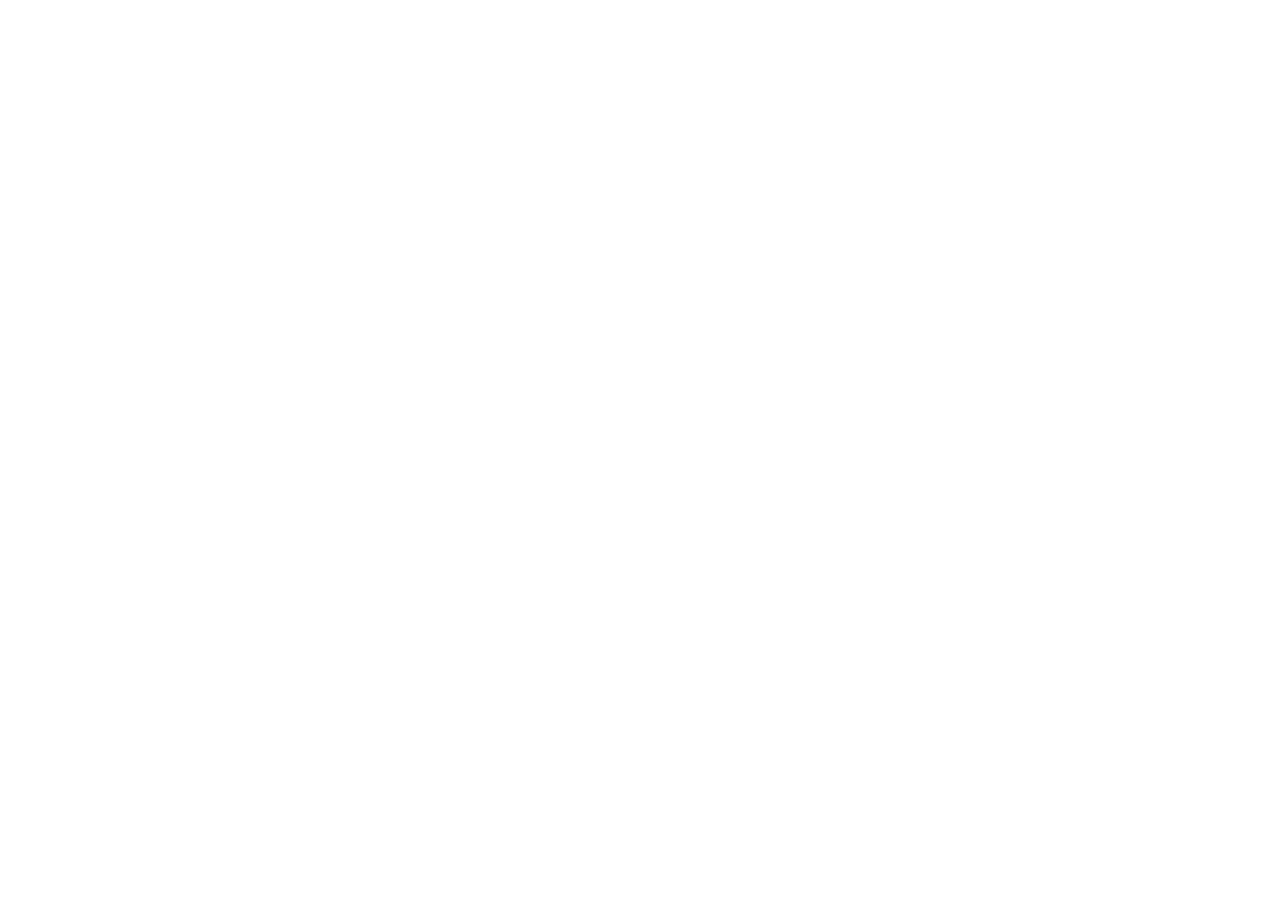
==== responsive-tableV1/index.html @ a103506a "Add appropriate title for index.html" ====
<!DOCTYPE html>
<html lang="de">
  <head>
    <meta charset="utf-8">
    <meta name="viewport" content="width=device-width, initial-scale=1.0">
    <link href="style.css" rel="stlesheet">
    <script src="script.js"></script>
    <title>responsive-tableV1</title>
  </head>
  <body>
  </body>
</html>
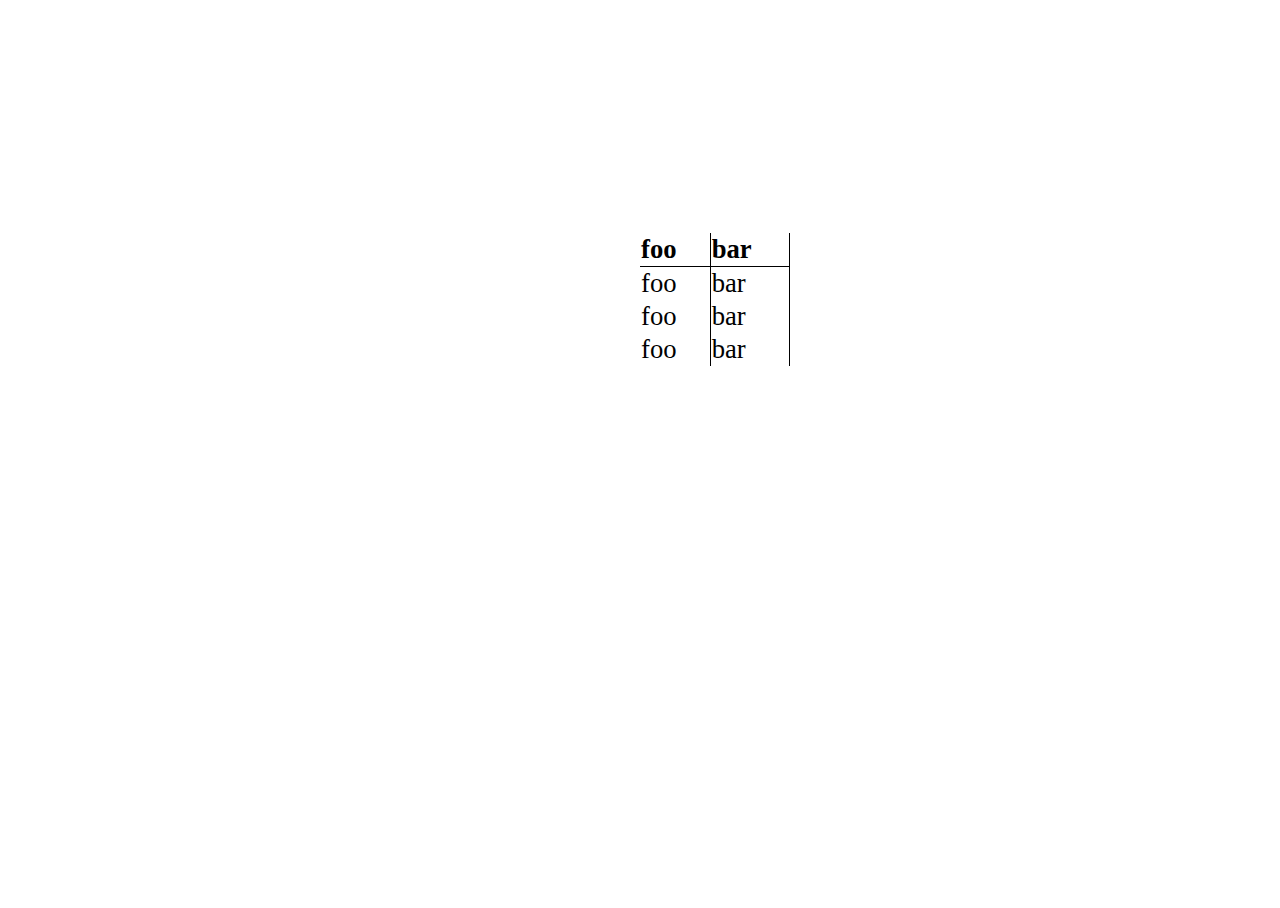
==== commit a7164418: "Add logic to changing the width of the table" ====
--- a/responsive-tableV1/index.html
+++ b/responsive-tableV1/index.html
@@ -3,10 +3,28 @@
   <head>
     <meta charset="utf-8">
     <meta name="viewport" content="width=device-width, initial-scale=1.0">
-    <link href="style.css" rel="stlesheet">
+    <link href="style.css" rel="stylesheet">
     <script src="script.js"></script>
     <title>responsive-tableV1</title>
   </head>
-  <body>
+  <body onresize="changeTableSize()">
+    <table id="body__table-id" class="body__table">
+      <tr>
+        <th>foo</th>
+        <th>bar</th>
+      </tr>
+      <tr>
+        <td>foo</td>
+        <td>bar</td>
+      </tr>
+      <tr>
+        <td>foo</td>
+        <td>bar</td>
+      </tr>
+      <tr>
+        <td>foo</td>
+        <td>bar</td>
+      </tr>
+    </table>
   </body>
 </html>--- a/responsive-tableV1/style.css
+++ b/responsive-tableV1/style.css
@@ -0,0 +1,23 @@
+html, body {
+  height: 100%;
+}
+
+.body__table {
+  border-collapse: collapse;
+  font-size: 20pt;
+  width: 150px;
+  height: 50px;
+  position: relative;
+  top: 25%;
+  left: 50%;
+}
+
+.body__table th {
+  text-align: left;
+  border-bottom: 1px solid black;
+  border-right: 1px solid black;
+}
+
+.body__table td {
+  border-right: 1px solid black;
+}
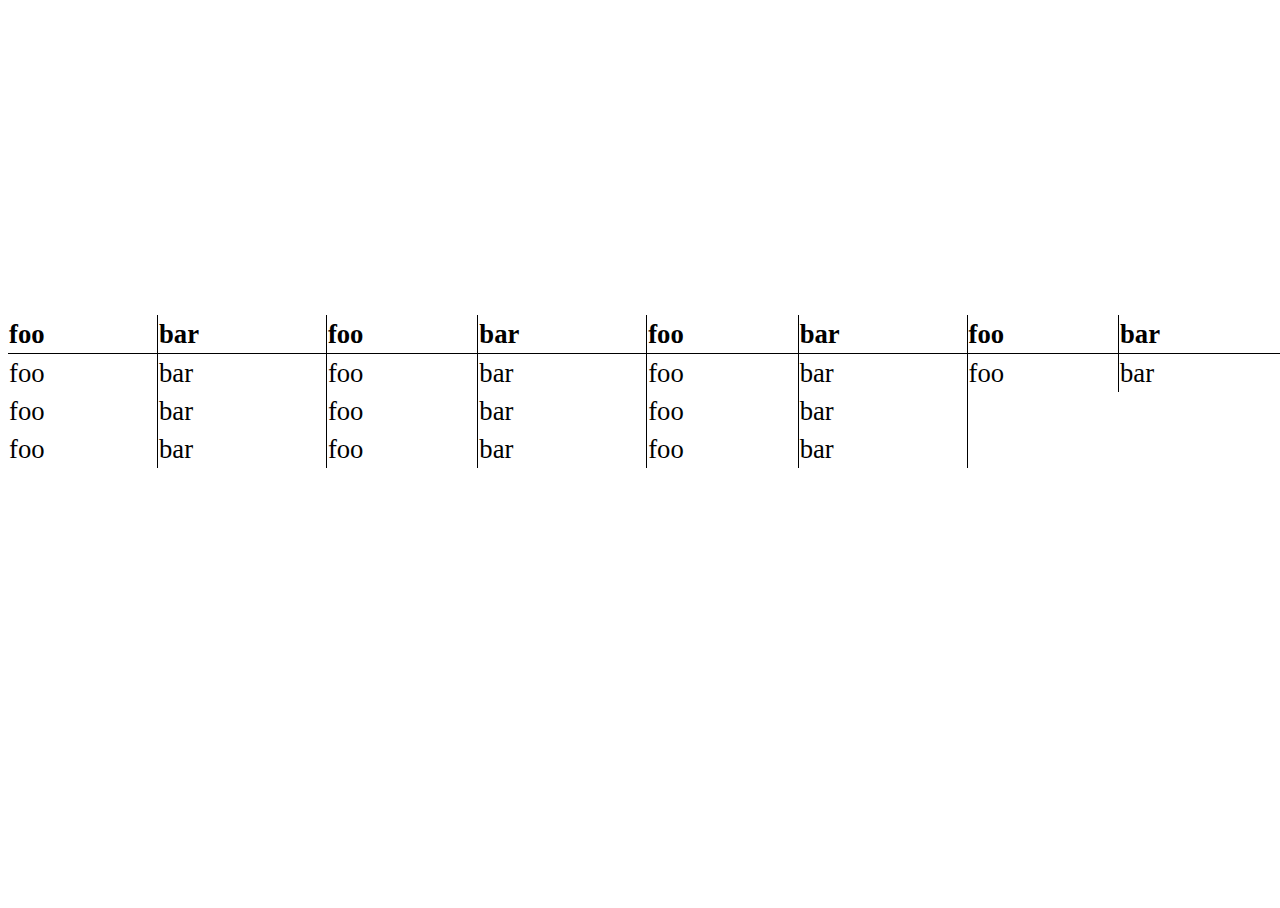
==== commit 7944355e: "Add overflow protection to x axis" ====
--- a/responsive-tableV1/index.html
+++ b/responsive-tableV1/index.html
@@ -8,23 +8,46 @@
     <title>responsive-tableV1</title>
   </head>
   <body onresize="changeTableSize()">
-    <table id="body__table-id" class="body__table">
-      <tr>
-        <th>foo</th>
-        <th>bar</th>
-      </tr>
-      <tr>
-        <td>foo</td>
-        <td>bar</td>
-      </tr>
-      <tr>
-        <td>foo</td>
-        <td>bar</td>
-      </tr>
-      <tr>
-        <td>foo</td>
-        <td>bar</td>
-      </tr>
-    </table>
+    <div style="overflow-x: auto;">
+      <table id="body__table-id" class="body__table">
+        <tr>
+          <th>foo</th>
+          <th>bar</th>
+          <th>foo</th>
+          <th>bar</th>
+          <th>foo</th>
+          <th>bar</th>
+          <th>foo</th>
+          <th>bar</th>
+        </tr>
+        <tr>
+          <td>foo</td>
+          <td>bar</td>
+          <td>foo</td>
+          <td>bar</td>
+          <td>foo</td>
+          <td>bar</td>
+          <td>foo</td>
+          <td>bar</td>
+        </tr>
+        <tr>
+          <td>foo</td>
+          <td>bar</td>
+          <td>foo</td>
+          <td>bar</td>
+          <td>foo</td>
+          <td>bar</td>
+        </tr>
+        <tr>
+          <td>foo</td>
+          <td>bar</td>
+          <td>foo</td>
+          <td>bar</td>
+          <td>foo</td>
+          <td>bar</td>
+        </tr>
+      </table>
+    </div>
+    
   </body>
-</html>+</html>
--- a/responsive-tableV1/style.css
+++ b/responsive-tableV1/style.css
@@ -5,11 +5,10 @@
 .body__table {
   border-collapse: collapse;
   font-size: 20pt;
-  width: 150px;
-  height: 50px;
-  position: relative;
-  top: 25%;
-  left: 50%;
+  width: 100%;
+  height: 150px;
+  position: absolute;
+  top: 35%;
 }
 
 .body__table th {
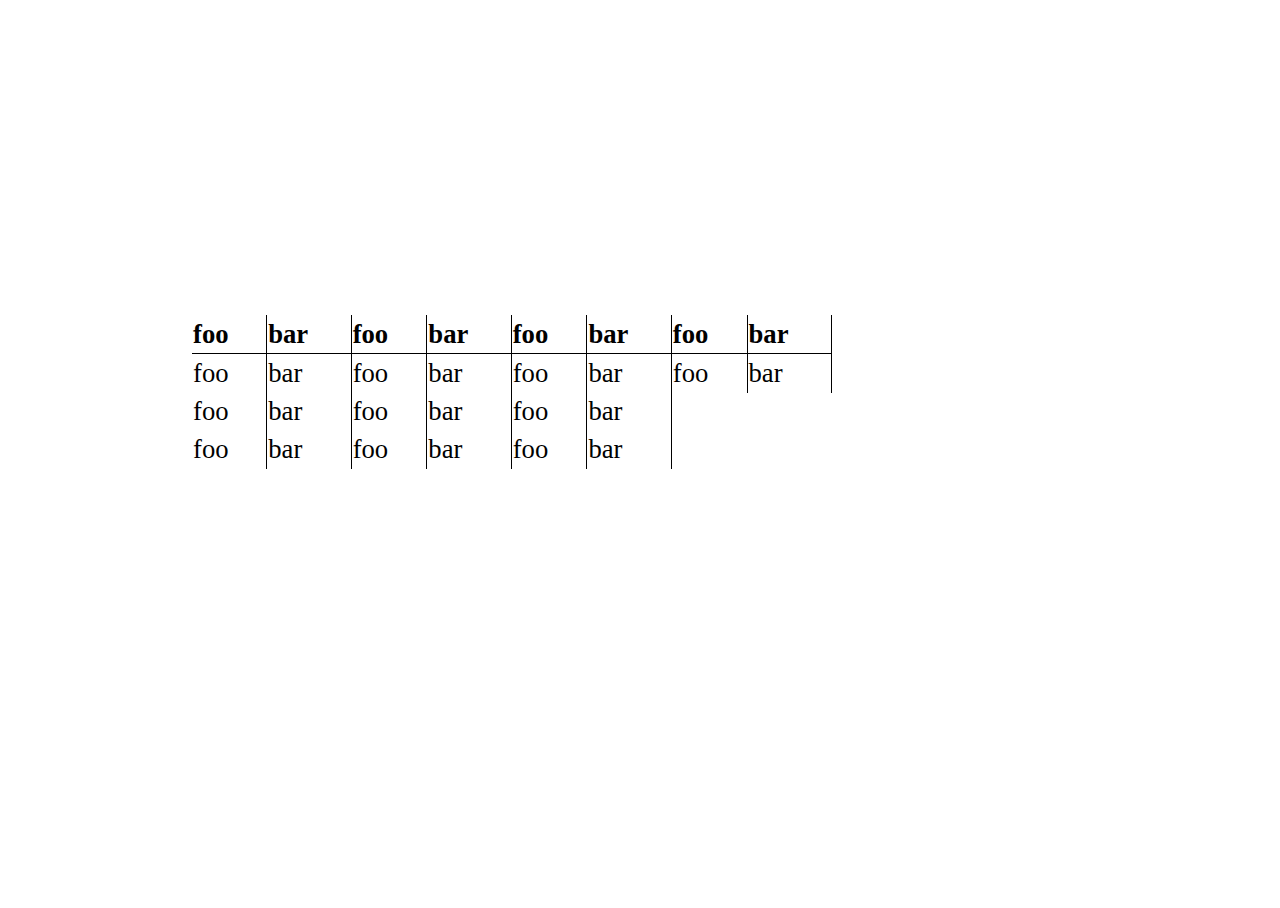
==== commit 26257cb5: "Fix styling issues" ====
--- a/responsive-tableV1/index.html
+++ b/responsive-tableV1/index.html
@@ -48,6 +48,5 @@
         </tr>
       </table>
     </div>
-    
   </body>
 </html>
--- a/responsive-tableV1/style.css
+++ b/responsive-tableV1/style.css
@@ -5,9 +5,10 @@
 .body__table {
   border-collapse: collapse;
   font-size: 20pt;
-  width: 100%;
+  width: 50%;
   height: 150px;
   position: absolute;
+  left: 15%;
   top: 35%;
 }
 
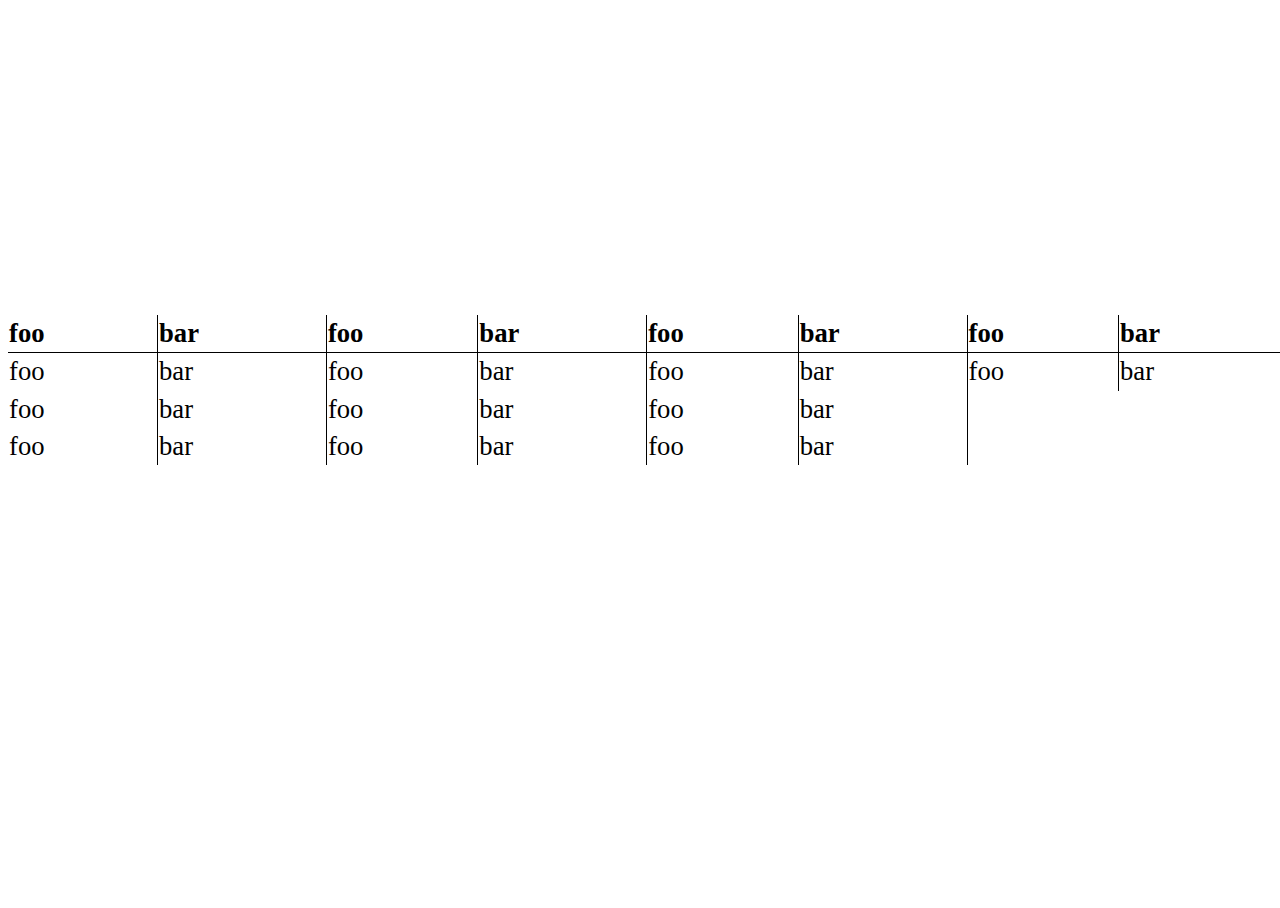
==== commit c84d0aed: "Remove script and implement part of the solution in css" ====
--- a/responsive-tableV1/index.html
+++ b/responsive-tableV1/index.html
@@ -7,9 +7,9 @@
     <script src="script.js"></script>
     <title>responsive-tableV1</title>
   </head>
-  <body onresize="changeTableSize()">
-    <div style="overflow-x: auto;">
-      <table id="body__table-id" class="body__table">
+  <body>
+    <div class="body__table-container">
+      <table id="body__table-id" class="table-container__table">
         <tr>
           <th>foo</th>
           <th>bar</th>
--- a/responsive-tableV1/style.css
+++ b/responsive-tableV1/style.css
@@ -2,22 +2,26 @@
   height: 100%;
 }
 
-.body__table {
+.body__table-container {
+  overflow-x: auto;
+  overflow-y: auto;
+}
+
+.table-container__table {
   border-collapse: collapse;
   font-size: 20pt;
-  width: 50%;
+  width: 100%;
   height: 150px;
   position: absolute;
-  left: 15%;
   top: 35%;
 }
 
-.body__table th {
+.table-container__table th {
   text-align: left;
   border-bottom: 1px solid black;
   border-right: 1px solid black;
 }
 
-.body__table td {
+.table-container__table td {
   border-right: 1px solid black;
 }
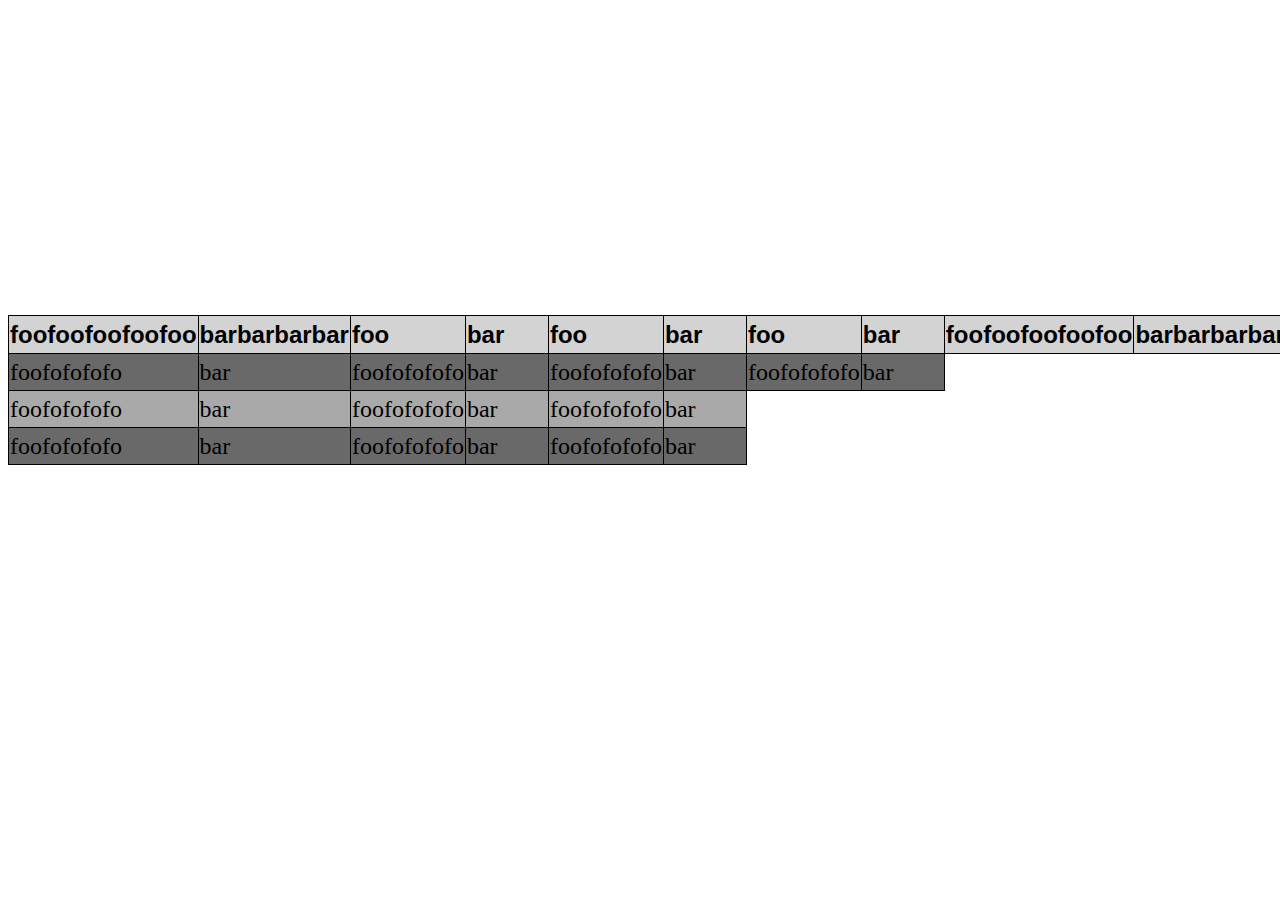
==== commit 523f8245: "Add minimum width for table contents and add styling to table" ====
--- a/responsive-tableV1/index.html
+++ b/responsive-tableV1/index.html
@@ -11,39 +11,42 @@
     <div class="body__table-container">
       <table id="body__table-id" class="table-container__table">
         <tr>
+          <th>foofoofoofoofoo</th>
+          <th>barbarbarbar</th>
           <th>foo</th>
           <th>bar</th>
           <th>foo</th>
           <th>bar</th>
           <th>foo</th>
           <th>bar</th>
-          <th>foo</th>
-          <th>bar</th>
+          <th>foofoofoofoofoo</th>
+          <th>barbarbarbar</th>
+          <th>foofoofoofoofoo</th>
         </tr>
         <tr>
-          <td>foo</td>
+          <td>foofofofofo</td>
           <td>bar</td>
-          <td>foo</td>
+          <td>foofofofofo</td>
           <td>bar</td>
-          <td>foo</td>
+          <td>foofofofofo</td>
           <td>bar</td>
-          <td>foo</td>
+          <td>foofofofofo</td>
           <td>bar</td>
         </tr>
         <tr>
-          <td>foo</td>
+          <td>foofofofofo</td>
           <td>bar</td>
-          <td>foo</td>
+          <td>foofofofofo</td>
           <td>bar</td>
-          <td>foo</td>
+          <td>foofofofofo</td>
           <td>bar</td>
         </tr>
         <tr>
-          <td>foo</td>
+          <td>foofofofofo</td>
           <td>bar</td>
-          <td>foo</td>
+          <td>foofofofofo</td>
           <td>bar</td>
-          <td>foo</td>
+          <td>foofofofofo</td>
           <td>bar</td>
         </tr>
       </table>
--- a/responsive-tableV1/style.css
+++ b/responsive-tableV1/style.css
@@ -9,17 +9,32 @@
 
 .table-container__table {
   border-collapse: collapse;
-  font-size: 20pt;
+  font-size: 18pt;
   width: 100%;
   height: 150px;
   position: absolute;
   top: 35%;
 }
 
+.table-container__table tr:nth-child(even) {
+  background-color: dimgray;
+}
+
+.table-container__table tr:nth-child(odd) {
+  background-color: darkgray;
+}
+
+.table-container__table td, th {
+  border: 1px solid black;
+  min-width: 80px;
+}
+
 .table-container__table th {
   text-align: left;
   border-bottom: 1px solid black;
   border-right: 1px solid black;
+  background-color: lightgray;
+  font-family: Arial, Helvetica, sans-serif;
 }
 
 .table-container__table td {
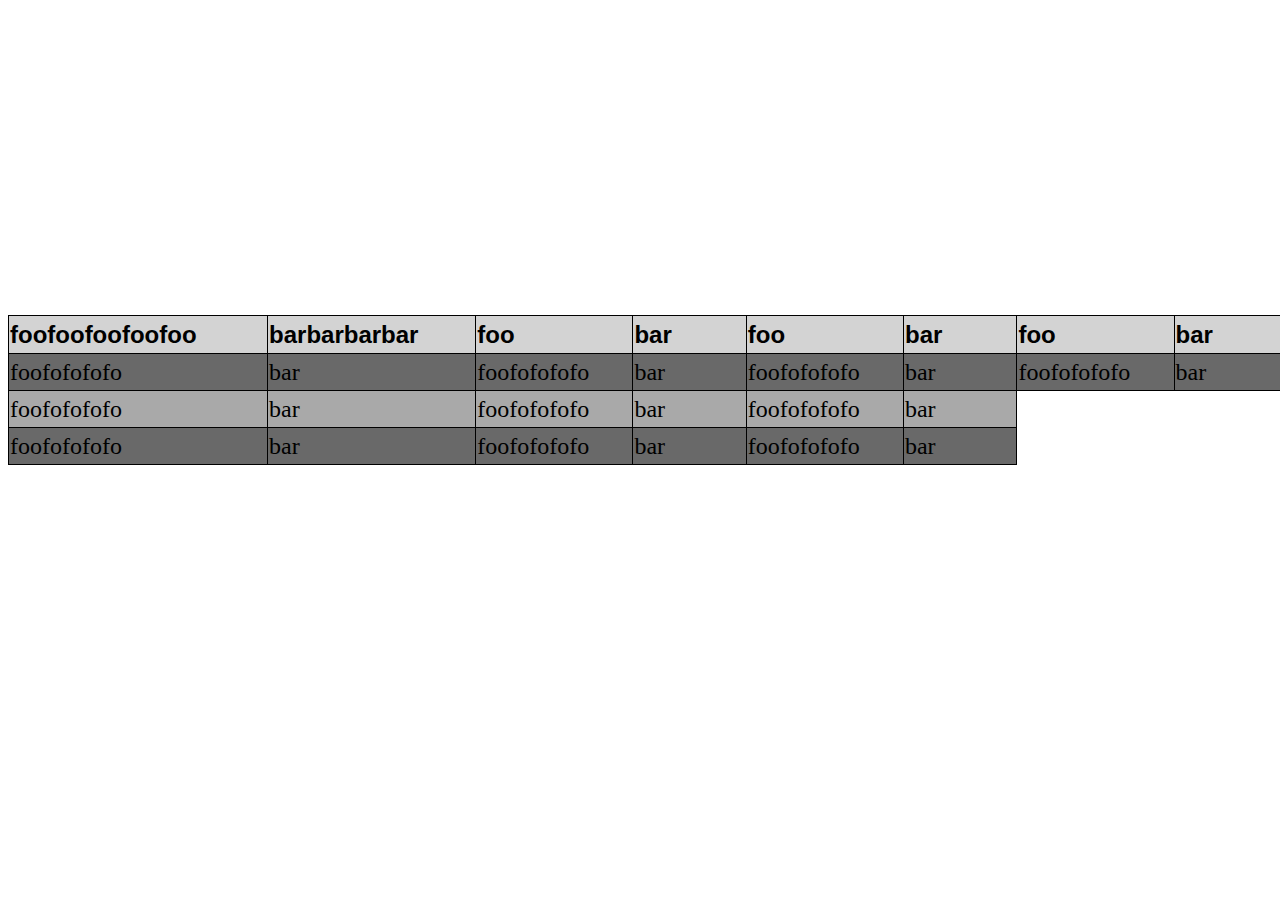
==== commit f8d94fb4: "Remove prop table contents for testing" ====
--- a/responsive-tableV1/index.html
+++ b/responsive-tableV1/index.html
@@ -19,9 +19,6 @@
           <th>bar</th>
           <th>foo</th>
           <th>bar</th>
-          <th>foofoofoofoofoo</th>
-          <th>barbarbarbar</th>
-          <th>foofoofoofoofoo</th>
         </tr>
         <tr>
           <td>foofofofofo</td>
